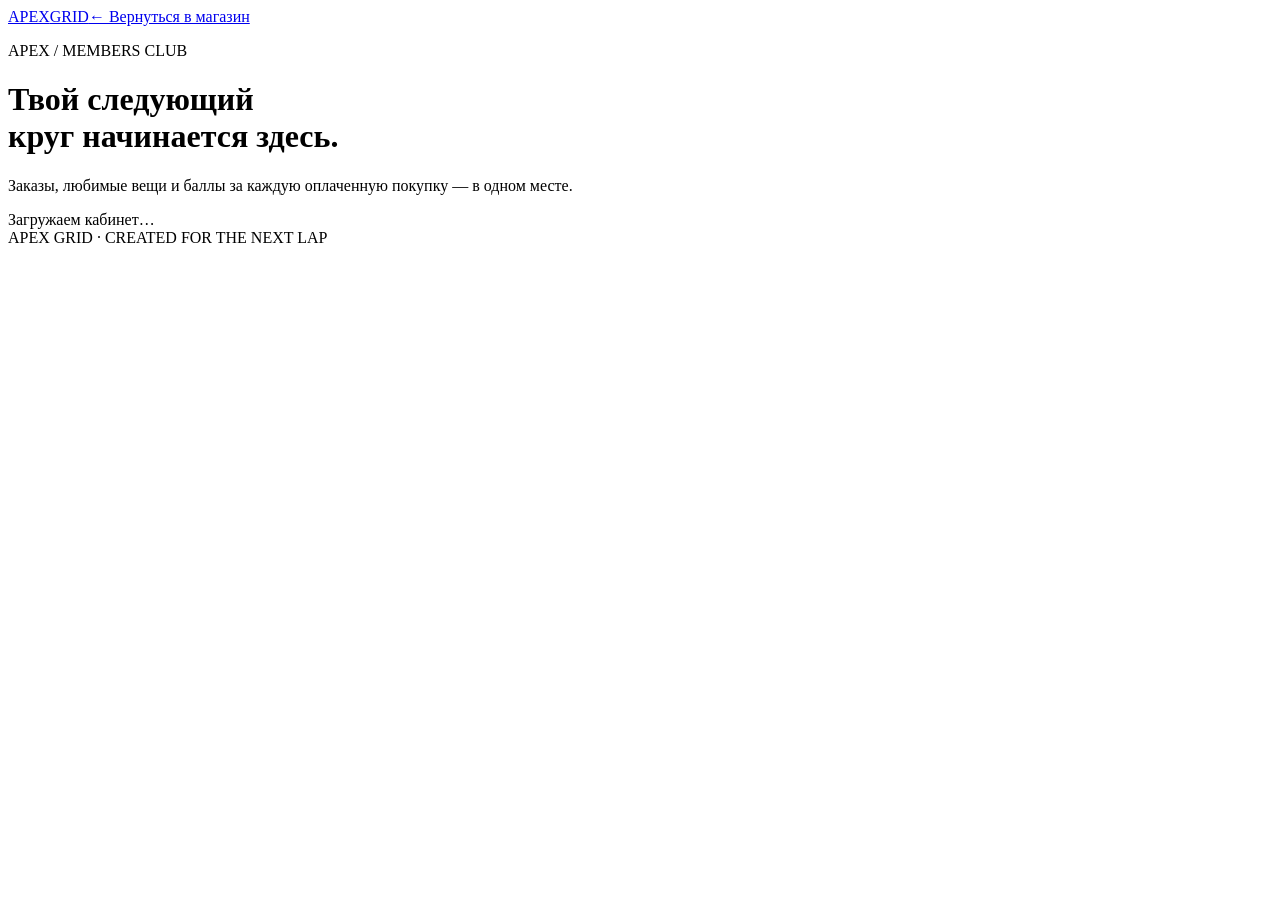
==== store/presentation/static/account.html @ 29bbaa0d "feat: add loyalty commerce and adapt Finish Line Fever storefront" ====
<!doctype html>
<html lang="ru">
    <head>
        <meta charset="utf-8" />
        <meta name="viewport" content="width=device-width,initial-scale=1" />
        <meta name="theme-color" content="#f4f2ee" />
        <title>Личный кабинет — APEX GRID</title>
        <link rel="stylesheet" href="/shop.css?v=2" />
        <script defer src="/account.js?v=2"></script>
    </head>
    <body class="account-page">
        <header class="account-header">
            <a class="wordmark" href="/">APEX<span>GRID</span></a
            ><a href="/">← Вернуться в магазин</a>
        </header>
        <main class="account-main">
            <p class="eyebrow">APEX / MEMBERS CLUB</p>
            <h1>Твой следующий<br />круг начинается здесь.</h1>
            <p class="account-intro">
                Заказы, любимые вещи и баллы за каждую оплаченную покупку — в
                одном месте.
            </p>
            <p id="account-message" role="status" aria-live="polite"></p>
            <section id="auth-panel" class="account-card" hidden>
                <div class="account-tabs">
                    <button type="button" data-auth="login" aria-pressed="true">
                        Войти</button
                    ><button
                        type="button"
                        data-auth="register"
                        aria-pressed="false"
                    >
                        Создать аккаунт
                    </button>
                </div>
                <form id="auth-form">
                    <label id="register-name" hidden
                        >Имя<input
                            name="name"
                            autocomplete="name"
                            minlength="2"
                            maxlength="120" /></label
                    ><label
                        >Email<input
                            name="email"
                            type="email"
                            autocomplete="email"
                            required
                            maxlength="254" /></label
                    ><label
                        >Пароль<input
                            name="password"
                            type="password"
                            autocomplete="current-password"
                            required
                            minlength="10"
                            maxlength="256"
                    /></label>
                    <p class="form-note">
                        Не менее 10 символов. Баллы начисляются после
                        подтверждения оплаты банком.
                    </p>
                    <button class="action-button" id="auth-submit">
                        Войти
                    </button>
                </form>
            </section>
            <div id="member-panel" hidden>
                <section class="loyalty-card">
                    <div>
                        <p class="eyebrow">APEX CLUB / ТВОЙ БАЛАНС</p>
                        <strong id="points-balance">0</strong
                        ><span>баллов · 1 балл = 1 ₽</span>
                    </div>
                    <p id="loyalty-rules"></p>
                    <a class="action-button" href="/#catalog-filter-title"
                        >К новым покупкам ↗</a
                    >
                </section>
                <div class="account-columns">
                    <section class="account-card">
                        <h2>Мои данные</h2>
                        <form id="profile-form">
                            <label
                                >Имя<input
                                    name="name"
                                    required
                                    minlength="2"
                                    maxlength="120"
                                    autocomplete="name" /></label
                            ><label
                                >Email<input
                                    name="email"
                                    type="email"
                                    disabled /></label
                            ><label
                                >Телефон<input
                                    name="phone"
                                    type="tel"
                                    maxlength="40"
                                    autocomplete="tel"
                            /></label>
                            <details>
                                <summary>Изменить пароль</summary>
                                <label
                                    >Текущий пароль<input
                                        name="current_password"
                                        type="password"
                                        autocomplete="current-password" /></label
                                ><label
                                    >Новый пароль<input
                                        name="new_password"
                                        type="password"
                                        minlength="10"
                                        maxlength="256"
                                        autocomplete="new-password"
                                /></label>
                            </details>
                            <button class="action-button">
                                Сохранить данные
                            </button>
                        </form>
                        <button class="text-button" id="account-logout">
                            Выйти из аккаунта
                        </button>
                    </section>
                    <section class="account-card">
                        <h2>Движение баллов</h2>
                        <div id="points-history"></div>
                        <p class="form-note">
                            При отмене или полном возврате заказа списанные
                            баллы возвращаются, начисленные отменяются.
                        </p>
                    </section>
                </div>
                <section class="account-card">
                    <div class="account-section-head">
                        <h2>Мои заказы</h2>
                        <button
                            type="button"
                            class="text-button"
                            id="account-refresh"
                        >
                            Обновить
                        </button>
                    </div>
                    <div id="account-orders"></div>
                </section>
            </div>
            <div id="account-loading" role="status">Загружаем кабинет…</div>
        </main>
        <footer class="account-footer">
            APEX GRID · CREATED FOR THE NEXT LAP
        </footer>
    </body>
</html>
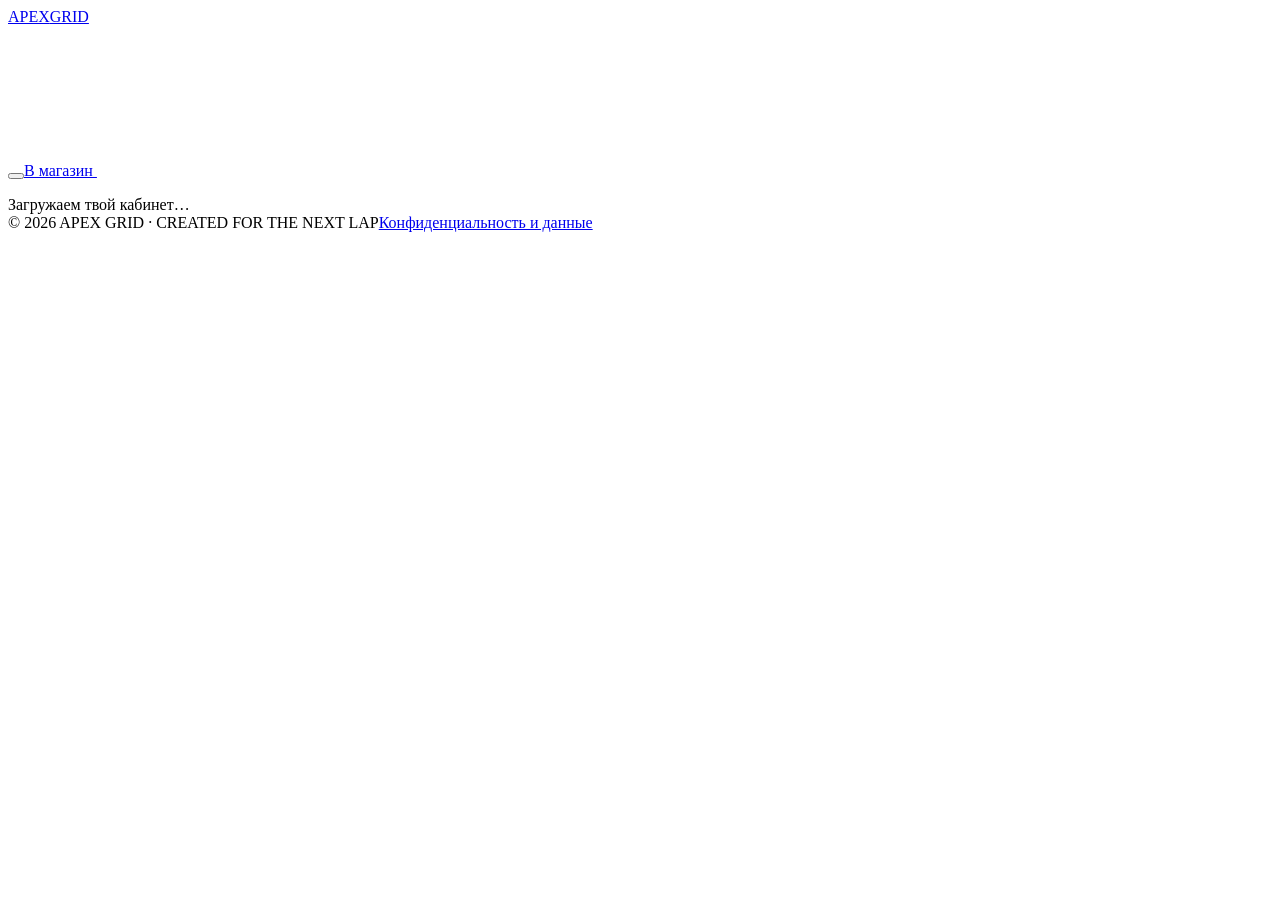
==== commit 74e35feb: "fix: rebuild shop interfaces and recover stale database connections" ====
--- a/store/presentation/static/account.html
+++ b/store/presentation/static/account.html
@@ -3,154 +3,513 @@
     <head>
         <meta charset="utf-8" />
         <meta name="viewport" content="width=device-width,initial-scale=1" />
-        <meta name="theme-color" content="#f4f2ee" />
+        <meta name="theme-color" content="#f5f6f8" />
         <title>Личный кабинет — APEX GRID</title>
-        <link rel="stylesheet" href="/shop.css?v=2" />
-        <script defer src="/account.js?v=2"></script>
+        <link rel="stylesheet" href="/account.css?v=4" />
+        <script defer src="/appearance.js?v=4"></script>
+        <script defer src="/account.js?v=4"></script>
+        <script defer src="/motion.js?v=4"></script>
     </head>
-    <body class="account-page">
+    <body class="account-page" data-appearance="apex-theme">
         <header class="account-header">
-            <a class="wordmark" href="/">APEX<span>GRID</span></a
-            ><a href="/">← Вернуться в магазин</a>
+            <div class="account-header__inner">
+                <a class="wordmark" href="/">APEX<span>GRID</span></a>
+                <div class="account-header__actions">
+                    <button
+                        type="button"
+                        class="theme-button"
+                        data-theme-toggle
+                        aria-label="Сменить тему"
+                    ></button
+                    ><a class="button secondary" href="/"
+                        >В магазин
+                        <svg class="ui-icon" aria-hidden="true">
+                            <use href="/icons.svg#arrow" /></svg
+                    ></a>
+                </div>
+            </div>
         </header>
         <main class="account-main">
-            <p class="eyebrow">APEX / MEMBERS CLUB</p>
-            <h1>Твой следующий<br />круг начинается здесь.</h1>
-            <p class="account-intro">
-                Заказы, любимые вещи и баллы за каждую оплаченную покупку — в
-                одном месте.
-            </p>
-            <p id="account-message" role="status" aria-live="polite"></p>
-            <section id="auth-panel" class="account-card" hidden>
-                <div class="account-tabs">
-                    <button type="button" data-auth="login" aria-pressed="true">
-                        Войти</button
-                    ><button
-                        type="button"
-                        data-auth="register"
-                        aria-pressed="false"
-                    >
-                        Создать аккаунт
-                    </button>
+            <p
+                id="account-message"
+                class="account-message"
+                role="status"
+                aria-live="polite"
+            ></p>
+            <div
+                id="account-error-actions"
+                class="account-error-actions"
+                hidden
+            >
+                <button
+                    class="button secondary"
+                    type="button"
+                    id="account-retry"
+                >
+                    Попробовать снова
+                </button>
+            </div>
+            <section
+                id="auth-panel"
+                class="auth-layout"
+                hidden
+                aria-label="Вход в личный кабинет"
+            >
+                <div class="auth-story">
+                    <div>
+                        <p class="eyebrow">APEX / MEMBERS CLUB</p>
+                        <h1>Твой стиль.<br />Твои привилегии.</h1>
+                        <p>
+                            Всё, что нужно для следующего круга: заказы, бонусы
+                            и личные данные в одном месте.
+                        </p>
+                    </div>
+                    <div class="auth-benefits">
+                        <div class="auth-benefit">
+                            <svg class="ui-icon" aria-hidden="true">
+                                <use href="/icons.svg#box" />
+                            </svg>
+                            <div>
+                                <b>Заказы под контролем</b
+                                ><small
+                                    >Состав, статус и трек-номер доставки</small
+                                >
+                            </div>
+                        </div>
+                        <div class="auth-benefit">
+                            <svg class="ui-icon" aria-hidden="true">
+                                <use href="/icons.svg#star" />
+                            </svg>
+                            <div>
+                                <b>Покупки с привилегиями</b
+                                ><small>Копи и используй баллы APEX Club</small>
+                            </div>
+                        </div>
+                        <div class="auth-benefit">
+                            <svg class="ui-icon" aria-hidden="true">
+                                <use href="/icons.svg#shield" />
+                            </svg>
+                            <div>
+                                <b>Личное пространство</b
+                                ><small
+                                    >Только твои данные и история покупок</small
+                                >
+                            </div>
+                        </div>
+                    </div>
                 </div>
-                <form id="auth-form">
-                    <label id="register-name" hidden
-                        >Имя<input
-                            name="name"
-                            autocomplete="name"
-                            minlength="2"
-                            maxlength="120" /></label
-                    ><label
-                        >Email<input
-                            name="email"
-                            type="email"
-                            autocomplete="email"
-                            required
-                            maxlength="254" /></label
-                    ><label
-                        >Пароль<input
-                            name="password"
-                            type="password"
-                            autocomplete="current-password"
-                            required
-                            minlength="10"
-                            maxlength="256"
-                    /></label>
-                    <p class="form-note">
-                        Не менее 10 символов. Баллы начисляются после
-                        подтверждения оплаты банком.
+                <div class="auth-form-panel">
+                    <h2 id="auth-title">С возвращением</h2>
+                    <p id="auth-description">
+                        Войди, чтобы увидеть свои заказы и бонусы.
                     </p>
-                    <button class="action-button" id="auth-submit">
-                        Войти
-                    </button>
-                </form>
+                    <div class="account-tabs" aria-label="Вход или регистрация">
+                        <button
+                            type="button"
+                            data-auth="login"
+                            aria-pressed="true"
+                        >
+                            Войти</button
+                        ><button
+                            type="button"
+                            data-auth="register"
+                            aria-pressed="false"
+                        >
+                            Создать аккаунт
+                        </button>
+                    </div>
+                    <form id="auth-form">
+                        <label id="register-name" hidden
+                            >Как тебя зовут<input
+                                name="name"
+                                autocomplete="name"
+                                minlength="2"
+                                maxlength="120"
+                                placeholder="Александр"
+                        /></label>
+                        <label
+                            >Email<input
+                                name="email"
+                                type="email"
+                                autocomplete="email"
+                                required
+                                maxlength="254"
+                                placeholder="you@example.com"
+                        /></label>
+                        <label
+                            >Пароль
+                            <div class="password-field">
+                                <input
+                                    id="auth-password"
+                                    name="password"
+                                    type="password"
+                                    autocomplete="current-password"
+                                    required
+                                    minlength="10"
+                                    maxlength="256"
+                                    placeholder="Не менее 10 символов"
+                                /><button
+                                    class="password-toggle"
+                                    type="button"
+                                    id="toggle-password"
+                                    aria-label="Показать пароль"
+                                    aria-pressed="false"
+                                >
+                                    <svg class="ui-icon" aria-hidden="true">
+                                        <use href="/icons.svg#eye" />
+                                    </svg>
+                                </button></div
+                        ></label>
+                        <button class="button accent" id="auth-submit">
+                            Войти в кабинет
+                            <svg class="ui-icon" aria-hidden="true">
+                                <use href="/icons.svg#arrow" />
+                            </svg>
+                        </button>
+                    </form>
+                    <p class="auth-legal">
+                        Продолжая, ты соглашаешься с
+                        <a href="/privacy">политикой конфиденциальности</a> и
+                        <a href="/oferta">условиями магазина</a>.
+                    </p>
+                </div>
             </section>
             <div id="member-panel" hidden>
-                <section class="loyalty-card">
-                    <div>
-                        <p class="eyebrow">APEX CLUB / ТВОЙ БАЛАНС</p>
-                        <strong id="points-balance">0</strong
-                        ><span>баллов · 1 балл = 1 ₽</span>
+                <section class="member-welcome">
+                    <div class="member-identity">
+                        <div
+                            class="member-avatar"
+                            id="member-avatar"
+                            aria-hidden="true"
+                        ></div>
+                        <div>
+                            <p class="eyebrow">ТВОЙ ЛИЧНЫЙ ПАДДОК</p>
+                            <h1 id="member-greeting">Личный кабинет</h1>
+                            <p>Заказы, бонусы и всё важное — под рукой.</p>
+                        </div>
                     </div>
-                    <p id="loyalty-rules"></p>
-                    <a class="action-button" href="/#catalog-filter-title"
-                        >К новым покупкам ↗</a
-                    >
+                    <a class="button secondary" href="/#catalog-filter-title"
+                        >Продолжить покупки
+                        <svg class="ui-icon" aria-hidden="true">
+                            <use href="/icons.svg#arrow" /></svg
+                    ></a>
                 </section>
-                <div class="account-columns">
-                    <section class="account-card">
-                        <h2>Мои данные</h2>
-                        <form id="profile-form">
-                            <label
-                                >Имя<input
-                                    name="name"
-                                    required
-                                    minlength="2"
-                                    maxlength="120"
-                                    autocomplete="name" /></label
-                            ><label
-                                >Email<input
-                                    name="email"
-                                    type="email"
-                                    disabled /></label
-                            ><label
-                                >Телефон<input
-                                    name="phone"
-                                    type="tel"
-                                    maxlength="40"
-                                    autocomplete="tel"
-                            /></label>
-                            <details>
-                                <summary>Изменить пароль</summary>
-                                <label
-                                    >Текущий пароль<input
-                                        name="current_password"
-                                        type="password"
-                                        autocomplete="current-password" /></label
-                                ><label
-                                    >Новый пароль<input
-                                        name="new_password"
-                                        type="password"
-                                        minlength="10"
-                                        maxlength="256"
-                                        autocomplete="new-password"
-                                /></label>
-                            </details>
-                            <button class="action-button">
-                                Сохранить данные
+                <div class="member-layout">
+                    <aside class="member-sidebar">
+                        <nav
+                            class="member-nav"
+                            aria-label="Разделы личного кабинета"
+                        >
+                            <button
+                                type="button"
+                                class="active"
+                                data-member-tab="overview"
+                                aria-current="page"
+                            >
+                                <svg class="ui-icon" aria-hidden="true">
+                                    <use href="/icons.svg#grid" /></svg
+                                >Обзор
                             </button>
-                        </form>
-                        <button class="text-button" id="account-logout">
-                            Выйти из аккаунта
-                        </button>
-                    </section>
-                    <section class="account-card">
-                        <h2>Движение баллов</h2>
-                        <div id="points-history"></div>
-                        <p class="form-note">
-                            При отмене или полном возврате заказа списанные
-                            баллы возвращаются, начисленные отменяются.
-                        </p>
-                    </section>
+                            <button type="button" data-member-tab="orders">
+                                <svg class="ui-icon" aria-hidden="true">
+                                    <use href="/icons.svg#box" /></svg
+                                >Заказы
+                            </button>
+                            <button type="button" data-member-tab="bonuses">
+                                <svg class="ui-icon" aria-hidden="true">
+                                    <use href="/icons.svg#star" /></svg
+                                >Бонусы
+                            </button>
+                            <button type="button" data-member-tab="settings">
+                                <svg class="ui-icon" aria-hidden="true">
+                                    <use href="/icons.svg#settings" /></svg
+                                >Настройки
+                            </button>
+                        </nav>
+                        <div class="member-card">
+                            <svg class="ui-icon" aria-hidden="true">
+                                <use href="/icons.svg#shield" /></svg
+                            ><b>Участник APEX Club</b>
+                            <p id="member-number"></p>
+                            <p>
+                                1 балл = 1 ₽ скидки на товары. Условия всегда
+                                доступны в разделе бонусов.
+                            </p>
+                            <button
+                                type="button"
+                                class="text-button"
+                                id="account-logout"
+                            >
+                                Выйти из аккаунта →
+                            </button>
+                        </div>
+                    </aside>
+                    <div class="member-content">
+                        <section
+                            class="account-view"
+                            data-member-view="overview"
+                        >
+                            <div class="account-metrics">
+                                <article class="account-metric reveal">
+                                    <svg class="ui-icon" aria-hidden="true">
+                                        <use href="/icons.svg#star" /></svg
+                                    ><span>Бонусный баланс</span
+                                    ><strong id="points-overview">0</strong
+                                    ><small>1 балл = 1 ₽</small>
+                                </article>
+                                <article class="account-metric reveal">
+                                    <svg class="ui-icon" aria-hidden="true">
+                                        <use href="/icons.svg#box" /></svg
+                                    ><span>Активные заказы</span
+                                    ><strong id="active-orders">0</strong
+                                    ><small>В работе у магазина</small>
+                                </article>
+                                <article class="account-metric reveal">
+                                    <svg class="ui-icon" aria-hidden="true">
+                                        <use href="/icons.svg#bag" /></svg
+                                    ><span>Всего заказов</span
+                                    ><strong id="total-orders">0</strong
+                                    ><small>За всё время</small>
+                                </article>
+                            </div>
+                            <div class="loyalty-card reveal">
+                                <div>
+                                    <p class="eyebrow">
+                                        БОЛЬШЕ, ЧЕМ ПРОСТО ПОКУПКИ
+                                    </p>
+                                    <strong id="overview-earn">5%</strong
+                                    ><span class="points-unit"
+                                        >возвращаем баллами</span
+                                    >
+                                </div>
+                                <span class="club-tag">APEX CLUB / MEMBER</span>
+                                <p id="overview-loyalty-copy"></p>
+                                <button
+                                    type="button"
+                                    class="button"
+                                    data-member-tab="bonuses"
+                                >
+                                    Как работают бонусы
+                                    <svg class="ui-icon" aria-hidden="true">
+                                        <use href="/icons.svg#arrow" />
+                                    </svg>
+                                </button>
+                            </div>
+                            <section class="account-card reveal">
+                                <div class="account-card__head">
+                                    <h2>Последние заказы</h2>
+                                    <button
+                                        class="text-button"
+                                        type="button"
+                                        data-member-tab="orders"
+                                    >
+                                        Все заказы →
+                                    </button>
+                                </div>
+                                <div
+                                    id="recent-orders"
+                                    class="member-orders"
+                                ></div>
+                            </section>
+                        </section>
+                        <section
+                            class="account-view"
+                            data-member-view="orders"
+                            hidden
+                        >
+                            <div class="account-section-title">
+                                <div>
+                                    <h2>Мои заказы</h2>
+                                    <p>
+                                        Последние 100 заказов, их состав и
+                                        статус доставки.
+                                    </p>
+                                </div>
+                                <button
+                                    type="button"
+                                    class="button secondary"
+                                    id="account-refresh"
+                                >
+                                    <svg class="ui-icon" aria-hidden="true">
+                                        <use href="/icons.svg#refresh" /></svg
+                                    >Обновить
+                                </button>
+                            </div>
+                            <div class="account-card">
+                                <div
+                                    id="account-orders"
+                                    class="member-orders"
+                                ></div>
+                            </div>
+                        </section>
+                        <section
+                            class="account-view"
+                            data-member-view="bonuses"
+                            hidden
+                        >
+                            <div class="account-section-title">
+                                <div>
+                                    <h2>Бонусы APEX Club</h2>
+                                    <p>
+                                        Больше любимых вещей с каждым новым
+                                        заказом.
+                                    </p>
+                                </div>
+                            </div>
+                            <div class="loyalty-card reveal">
+                                <div>
+                                    <p class="eyebrow">ДОСТУПНО ДЛЯ ПОКУПОК</p>
+                                    <strong id="points-balance">0</strong
+                                    ><span class="points-unit">баллов</span>
+                                </div>
+                                <span class="club-tag">APEX CLUB</span>
+                                <p id="loyalty-rules"></p>
+                                <a class="button" href="/#catalog-filter-title"
+                                    >Выбрать следующий образ
+                                    <svg class="ui-icon" aria-hidden="true">
+                                        <use href="/icons.svg#arrow" /></svg
+                                ></a>
+                            </div>
+                            <section class="account-card">
+                                <div class="account-card__head">
+                                    <h2>История баллов</h2>
+                                </div>
+                                <div class="account-card__body">
+                                    <div id="points-history"></div>
+                                    <p class="form-note">
+                                        При отмене или полном возврате заказа
+                                        списанные баллы возвращаются,
+                                        начисленные отменяются.
+                                    </p>
+                                </div>
+                            </section>
+                        </section>
+                        <section
+                            class="account-view"
+                            data-member-view="settings"
+                            hidden
+                        >
+                            <div class="account-section-title">
+                                <div>
+                                    <h2>Настройки аккаунта</h2>
+                                    <p>
+                                        Контактные данные и безопасность твоего
+                                        кабинета.
+                                    </p>
+                                </div>
+                            </div>
+                            <div class="account-columns">
+                                <section class="account-card">
+                                    <div class="account-card__head">
+                                        <h2>Личные данные</h2>
+                                    </div>
+                                    <div class="account-card__body">
+                                        <form
+                                            id="profile-form"
+                                            class="account-profile"
+                                        >
+                                            <label
+                                                >Имя<input
+                                                    name="name"
+                                                    autocomplete="name"
+                                                    required
+                                                    minlength="2"
+                                                    maxlength="120"
+                                            /></label>
+                                            <label
+                                                >Email<input
+                                                    name="email"
+                                                    type="email"
+                                                    disabled
+                                            /></label>
+                                            <label
+                                                >Телефон<input
+                                                    name="phone"
+                                                    type="tel"
+                                                    maxlength="40"
+                                                    autocomplete="tel"
+                                                    placeholder="+7 (999) 123-45-67"
+                                            /></label>
+                                            <details>
+                                                <summary>
+                                                    Изменить пароль
+                                                </summary>
+                                                <p class="form-note">
+                                                    После смены пароля
+                                                    потребуется войти заново на
+                                                    всех устройствах.
+                                                </p>
+                                                <label
+                                                    >Текущий пароль<input
+                                                        name="current_password"
+                                                        type="password"
+                                                        autocomplete="current-password"
+                                                        maxlength="256" /></label
+                                                ><label
+                                                    >Новый пароль<input
+                                                        name="new_password"
+                                                        type="password"
+                                                        autocomplete="new-password"
+                                                        minlength="10"
+                                                        maxlength="256"
+                                                /></label>
+                                            </details>
+                                            <button
+                                                class="button accent"
+                                                type="submit"
+                                            >
+                                                Сохранить изменения
+                                            </button>
+                                        </form>
+                                    </div>
+                                </section>
+                                <section class="account-card">
+                                    <div
+                                        class="account-card__body security-info"
+                                    >
+                                        <svg class="ui-icon" aria-hidden="true">
+                                            <use href="/icons.svg#shield" />
+                                        </svg>
+                                        <h3>Твой аккаунт защищён</h3>
+                                        <p>
+                                            Пароль хранится в виде защищённого
+                                            хеша. Платёжные данные вводятся на
+                                            странице банка и не сохраняются в
+                                            кабинете.
+                                        </p>
+                                        <p>
+                                            Закончил работу на чужом устройстве?
+                                            Выйди из аккаунта.
+                                        </p>
+                                        <button
+                                            class="button secondary"
+                                            type="button"
+                                            data-account-logout
+                                        >
+                                            <svg
+                                                class="ui-icon"
+                                                aria-hidden="true"
+                                            >
+                                                <use
+                                                    href="/icons.svg#logout"
+                                                /></svg
+                                            >Выйти из аккаунта
+                                        </button>
+                                    </div>
+                                </section>
+                            </div>
+                        </section>
+                    </div>
                 </div>
-                <section class="account-card">
-                    <div class="account-section-head">
-                        <h2>Мои заказы</h2>
-                        <button
-                            type="button"
-                            class="text-button"
-                            id="account-refresh"
-                        >
-                            Обновить
-                        </button>
-                    </div>
-                    <div id="account-orders"></div>
-                </section>
             </div>
-            <div id="account-loading" role="status">Загружаем кабинет…</div>
+            <div id="account-loading" class="account-loading" role="status">
+                <span class="loading-dot" aria-hidden="true"></span>Загружаем
+                твой кабинет…
+            </div>
         </main>
         <footer class="account-footer">
-            APEX GRID · CREATED FOR THE NEXT LAP
+            <span>© 2026 APEX GRID · CREATED FOR THE NEXT LAP</span
+            ><a href="/privacy">Конфиденциальность и данные</a>
         </footer>
     </body>
 </html>
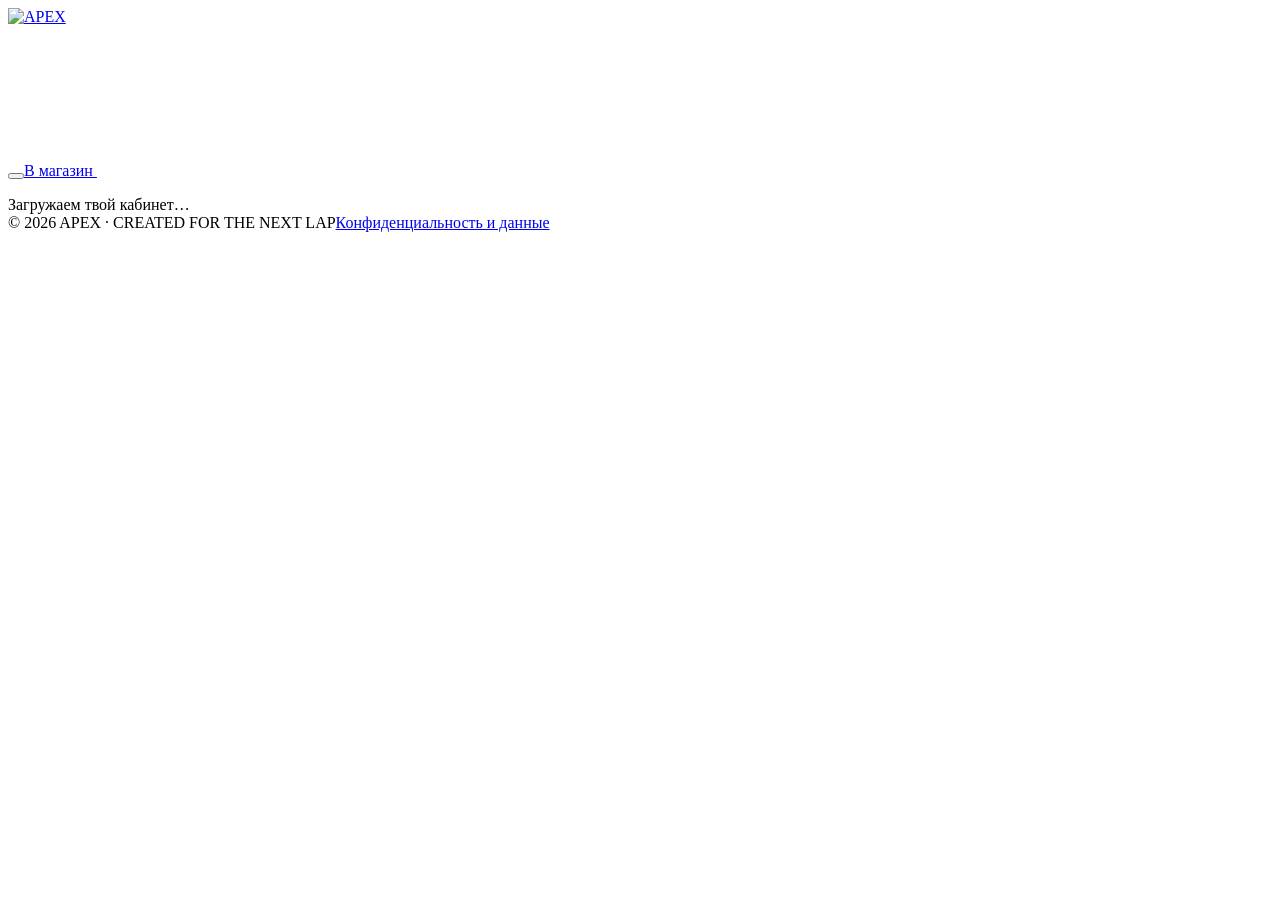
==== commit 32552ed1: "feat: add branded navigation client service and verified order reviews" ====
--- a/store/presentation/static/account.html
+++ b/store/presentation/static/account.html
@@ -4,16 +4,23 @@
         <meta charset="utf-8" />
         <meta name="viewport" content="width=device-width,initial-scale=1" />
         <meta name="theme-color" content="#f5f6f8" />
-        <title>Личный кабинет — APEX GRID</title>
-        <link rel="stylesheet" href="/account.css?v=4" />
+        <title>Личный кабинет — APEX</title>
+        <link rel="stylesheet" href="/account.css?v=6" />
         <script defer src="/appearance.js?v=4"></script>
-        <script defer src="/account.js?v=4"></script>
+        <script defer src="/account.js?v=6"></script>
         <script defer src="/motion.js?v=4"></script>
     </head>
     <body class="account-page" data-appearance="apex-theme">
         <header class="account-header">
             <div class="account-header__inner">
-                <a class="wordmark" href="/">APEX<span>GRID</span></a>
+                <a class="wordmark" href="/" aria-label="APEX — главная"
+                    ><img
+                        class="brand-logo"
+                        src="/images/apex-logo.webp"
+                        alt="APEX"
+                        width="640"
+                        height="148"
+                /></a>
                 <div class="account-header__actions">
                     <button
                         type="button"
@@ -507,9 +514,92 @@
                 твой кабинет…
             </div>
         </main>
+        <dialog
+            id="customer-review-dialog"
+            class="customer-review-dialog"
+            aria-labelledby="customer-review-title"
+        >
+            <div class="customer-review-head">
+                <div>
+                    <p class="eyebrow" id="review-order-label"></p>
+                    <h2 id="customer-review-title">Твой отзыв о покупке</h2>
+                </div>
+                <button
+                    type="button"
+                    id="close-customer-review"
+                    class="theme-button"
+                    aria-label="Закрыть отзыв"
+                >
+                    ×
+                </button>
+            </div>
+            <form id="customer-review-form">
+                <input type="hidden" name="order_id" />
+                <fieldset class="review-rating">
+                    <legend>Твоя оценка</legend>
+                    <label
+                        ><input type="radio" name="rating" value="1" /><span
+                            >1 ★</span
+                        ></label
+                    >
+                    <label
+                        ><input type="radio" name="rating" value="2" /><span
+                            >2 ★</span
+                        ></label
+                    >
+                    <label
+                        ><input type="radio" name="rating" value="3" /><span
+                            >3 ★</span
+                        ></label
+                    >
+                    <label
+                        ><input type="radio" name="rating" value="4" /><span
+                            >4 ★</span
+                        ></label
+                    >
+                    <label
+                        ><input
+                            type="radio"
+                            name="rating"
+                            value="5"
+                            checked
+                        /><span>5 ★</span></label
+                    >
+                </fieldset>
+                <label
+                    >Заголовок <span class="form-note">необязательно</span
+                    ><input
+                        name="title"
+                        maxlength="160"
+                        placeholder="Что понравилось больше всего?"
+                /></label>
+                <label
+                    >Впечатления о покупке<textarea
+                        name="body"
+                        rows="5"
+                        minlength="10"
+                        maxlength="5000"
+                        required
+                        placeholder="Расскажи о качестве, посадке и своём опыте. Минимум 10 символов."
+                    ></textarea>
+                </label>
+                <p class="form-note">
+                    Отзыв появится на сайте после модерации. Имя берётся из
+                    твоего профиля.
+                </p>
+                <p
+                    class="form-error"
+                    id="customer-review-error"
+                    role="alert"
+                ></p>
+                <button class="button primary" type="submit">
+                    Отправить отзыв
+                </button>
+            </form>
+        </dialog>
         <footer class="account-footer">
-            <span>© 2026 APEX GRID · CREATED FOR THE NEXT LAP</span
-            ><a href="/privacy">Конфиденциальность и данные</a>
+            <span>© 2026 APEX · CREATED FOR THE NEXT LAP</span
+            ><a href="/client-service#policy">Конфиденциальность и данные</a>
         </footer>
     </body>
 </html>
